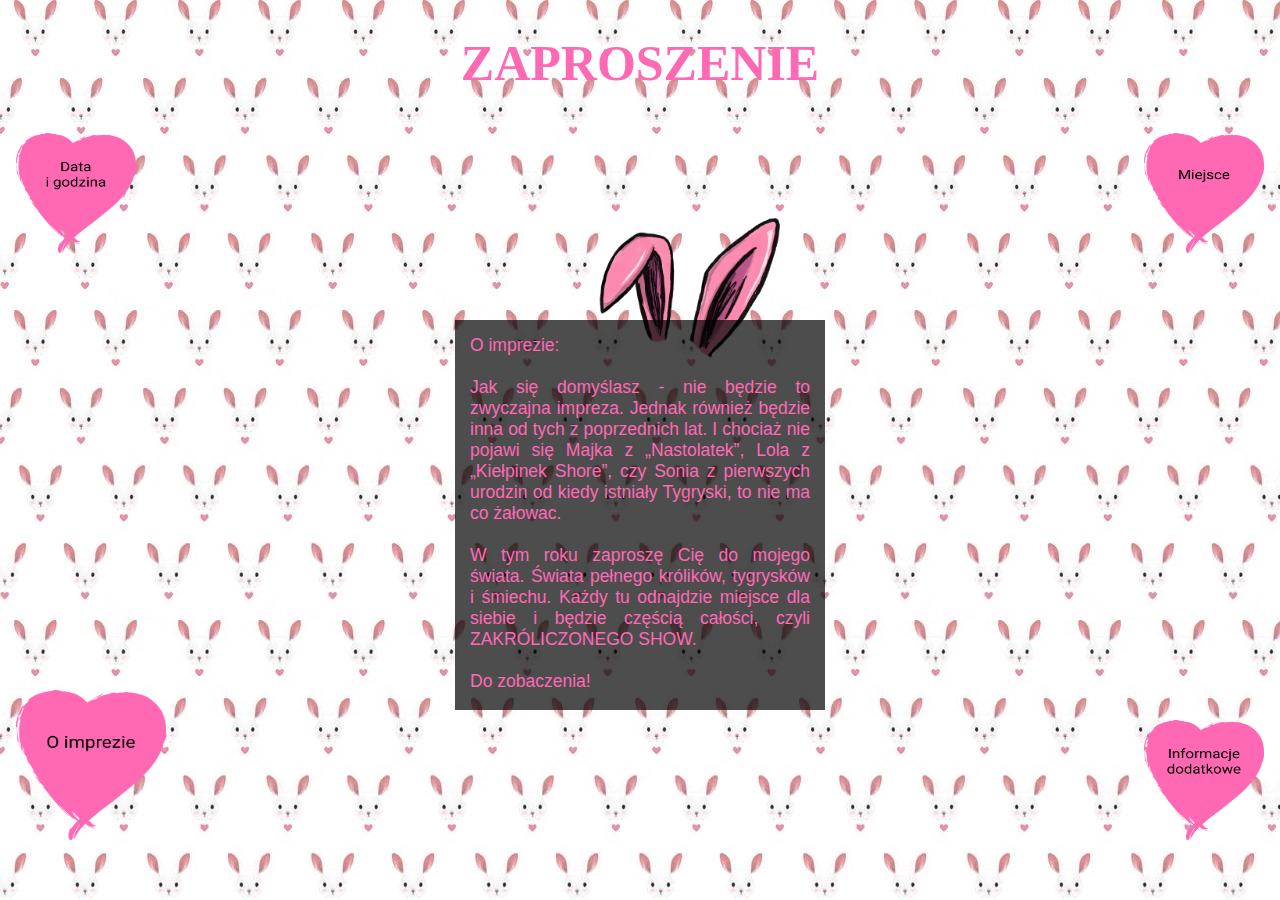
==== about.html @ 89b13992 "Initial commit" ====
<!DOCTYPE html>
<html>
  <head>
    <title>Zaproszenie</title>
	<meta charset="UTF-8"> 
  <link href="style.css" type="text/css" rel="stylesheet">
  </head>
  <body>
    <div class="header">
	  <a href="./index.html"><h1>ZAPROSZENIE</h1></a>
	</div>
			
	<div class="container">
		<div class="centered">
			<div class="div3">
				O imprezie:
				<br><br>
				Jak się domyślasz - nie będzie to zwyczajna impreza. Jednak również będzie inna od tych z poprzednich lat. I chociaż nie pojawi się Majka z „Nastolatek”, Lola z „Kiełpinek Shore”, czy Sonia z  pierwszych urodzin od kiedy istniały Tygryski, to nie ma co żałowac. <br><br> W tym roku zaproszę Cię do mojego świata. Świata pełnego królików, tygrysków i śmiechu. Każdy tu odnajdzie miejsce dla siebie i będzie częścią całości, czyli ZAKRÓLICZONEGO SHOW. <br><br> Do zobaczenia!
			</div>	
		</div>
		<a class="top-left" href="./datetime.html"> <img src="h1date.png" alt="Heart" height="120" width="120"> </a>
		<a class="top-right" href="./place.html"> <img src="h1place.png" alt="Heart" height="120" width="120"> </a>
		<a class="bottom-left" href="./about.html"> <img src="h1about.png" alt="Heart" height="150" width="150"> </a>	
		<a class="bottom-right" href="./info.html"> <img src="h1info.png" alt="Heart" height="120" width="120"> </a>

	</div> 
	<p id="demo"></p>
	<script>
	function myFunction() {
		document.getElementById("demo").innerHTML = "Data: 28 kwietnia <br>Godzina: 15:00-15:30";
	}
	</script>
</body>
</html>
---- style.css ----
html, body {
  margin: 0;
  padding: 0;
}

body {
  font-family: 'Roboto', sans-serif;
  font-size: 30;
  color:hotpink;
  background-color:black;
  background: url(./bunny.jpg);
}

.container {
	font-size: 20px;
	height: 80%;
	width: 100%;
    position: absolute;
    text-align: center;
    color: black;
}
.bottom-left {
    position: absolute;
    bottom: 0px;
    left: 16px;
}
.top-left {
    position: absolute;
    top: 8px;
    left: 16px;
}
.top-right {
    position: absolute;
    top: 8px;
    right: 16px;
}
.bottom-right {
    position: absolute;
    bottom: 0px;
    right: 16px;
}

.bottom-left-text {
    position: absolute;
    bottom: 80px;
    left: 40px;
}
.top-left-text {
    position: absolute;
    top: 50px;
    left: 25px;
}
.top-right-text {
    position: absolute;
    top: 180px;
    right: 60px;
}
.bottom-right-text {
    position: absolute;
    bottom: 90px;
    right: 50px;
}
p {
    position: absolute;
    top: 258px;
    left: 16px;
	color: black;
}
.centered {
	padding:50px;
	padding-top: 110px;
	padding-bottom: 50px;
    position: absolute;
    top: 50%;
    left: 50%;
    transform: translate(-50%, -50%);
	background: url(./bunny-ears.png);
	background-repeat: no-repeat;
    background-position: 69% -1%;
	background-size: 200px;
	text-align: center;
	font-size: 50px;
	color: hotpink;
} 

a:link {
    text-decoration: none;
	color: hotpink;
}

a:visited {
    text-decoration: none;
	color: hotpink;
}

a:hover {
    text-decoration: underline;
}

a:active {
    text-decoration: underline;
}

h1{	
	font-family: 'Allura', script;
}

h2{	
	margin:0;
	font-family: 'Allura', script;
    text-shadow: 2px 2px #ff00ff;
}

h5{	
	margin:0;
    text-shadow: 2px 2px #ff0000;
	font-family: 'Allura', script;
}

h6{	
	margin:0;
	font-size:15px;
}

.header {
	text-align: center;
	font-size: 25px;
}

.div1 {
    width: 200px;
    height: 72px;
    padding: 15px;
/*    border: 1px solid red;*/
	font-size:17.5px;
	box-sizing: border-box;
	background-color: rgba(1, 1, 1, 0.7);
}
.div2 {
    width: 200px;
    height: 72px;
    padding: 15px;
/*    border: 1px solid red;*/
	font-size:17.5px;
	box-sizing: border-box;
	background-color: rgba(1, 1, 1, 0.7);
}
.div3 {
    width: 370px;
    height: 390px;
    padding: 15px;
/*    border: 1px solid red;*/
	font-size:17.5px;
	box-sizing: border-box;
	background-color: rgba(1, 1, 1, 0.7);
    text-align: justify;
}
.div4 {
    width: 370px;
    height: 410px;
    padding: 15px;
/*    border: 1px solid red;*/
	font-size:17.5px;
	box-sizing: border-box;
	background-color: rgba(1, 1, 1, 0.7);
}
/*.btn {
	background: url(./heart.png);
	background-size: 150px;
	background-repeat: no-repeat;
	border: 1px;
	height: 150px;
	color: #000;
	padding: 50px 10px;
	text-decoration: none; 
}*/
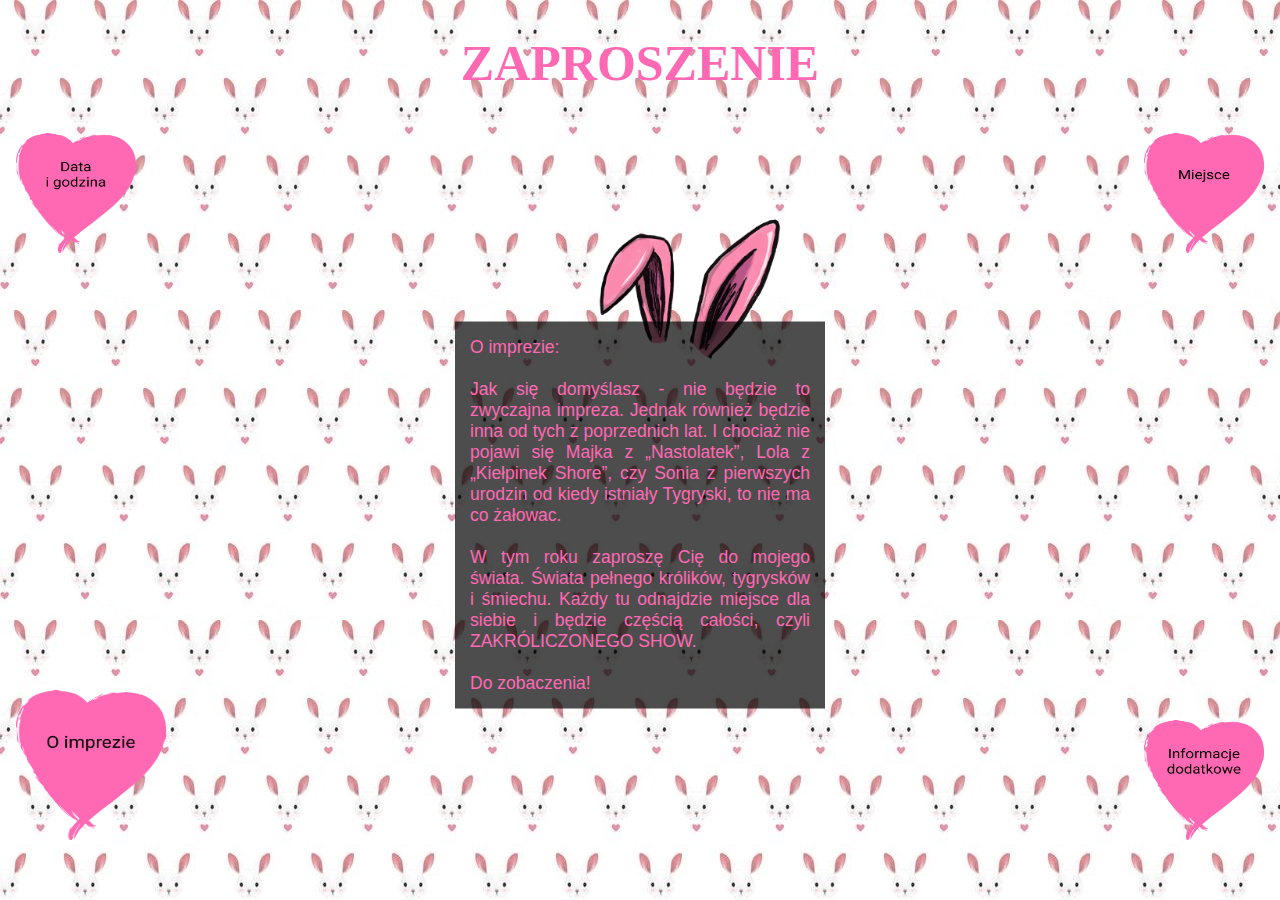
==== commit ce046b12: "6" ====
--- a/about.html
+++ b/about.html
@@ -24,11 +24,5 @@
 		<a class="bottom-right" href="./info.html"> <img src="h1info.png" alt="Heart" height="120" width="120"> </a>
 
 	</div> 
-	<p id="demo"></p>
-	<script>
-	function myFunction() {
-		document.getElementById("demo").innerHTML = "Data: 28 kwietnia <br>Godzina: 15:00-15:30";
-	}
-	</script>
 </body>
 </html>--- a/style.css
+++ b/style.css
@@ -128,8 +128,7 @@
 }
 
 .div1 {
-    width: 200px;
-    height: 72px;
+    width: 250px;
     padding: 15px;
 /*    border: 1px solid red;*/
 	font-size:17.5px;
@@ -137,8 +136,7 @@
 	background-color: rgba(1, 1, 1, 0.7);
 }
 .div2 {
-    width: 200px;
-    height: 72px;
+    width: 220px;
     padding: 15px;
 /*    border: 1px solid red;*/
 	font-size:17.5px;
@@ -147,7 +145,6 @@
 }
 .div3 {
     width: 370px;
-    height: 390px;
     padding: 15px;
 /*    border: 1px solid red;*/
 	font-size:17.5px;
@@ -157,7 +154,6 @@
 }
 .div4 {
     width: 370px;
-    height: 410px;
     padding: 15px;
 /*    border: 1px solid red;*/
 	font-size:17.5px;
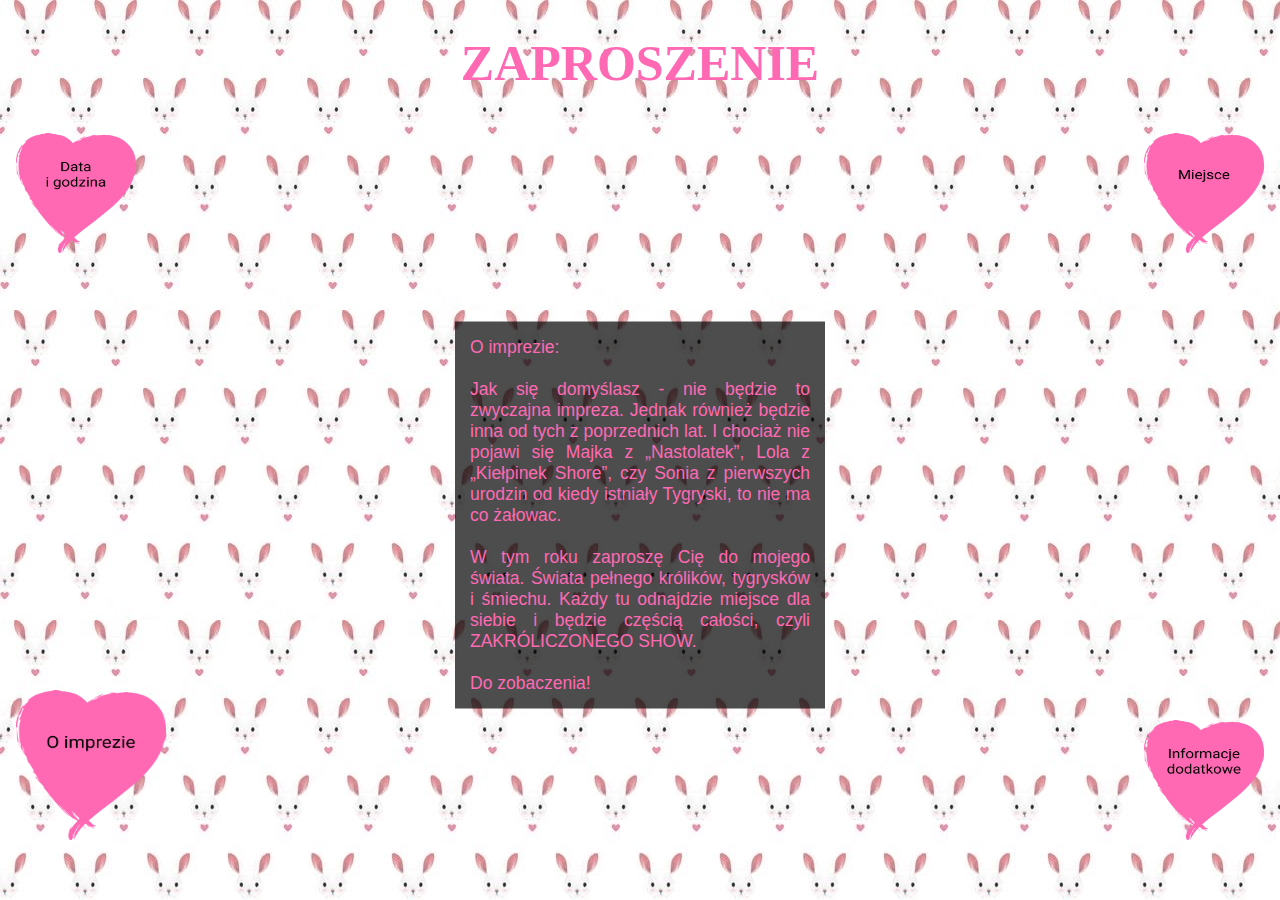
==== commit 9f9ae26f: "c" ====
--- a/about.html
+++ b/about.html
@@ -3,6 +3,7 @@
   <head>
     <title>Zaproszenie</title>
 	<meta charset="UTF-8"> 
+	<meta name="viewport" content="width=device-width, initial-scale=1" /> 
   <link href="style.css" type="text/css" rel="stylesheet">
   </head>
   <body>
--- a/style.css
+++ b/style.css
@@ -7,7 +7,7 @@
   font-family: 'Roboto', sans-serif;
   font-size: 30;
   color:hotpink;
-  background-color:black;
+  background-color:white;
   background: url(./bunny.jpg);
 }
 
@@ -29,6 +29,7 @@
     top: 8px;
     left: 16px;
 }
+
 .top-right {
     position: absolute;
     top: 8px;
@@ -74,14 +75,21 @@
     top: 50%;
     left: 50%;
     transform: translate(-50%, -50%);
-	background: url(./bunny-ears.png);
+/*	background: url(./bunny-ears.png);
 	background-repeat: no-repeat;
     background-position: 69% -1%;
-	background-size: 200px;
+	background-size: 200px;*/
 	text-align: center;
 	font-size: 50px;
 	color: hotpink;
 } 
+
+.twotwo { 
+    position: relative; 
+	text-align: center;
+	font-size: 25px;
+    top: 20%;
+}
 
 a:link {
     text-decoration: none;
@@ -128,7 +136,7 @@
 }
 
 .div1 {
-    width: 250px;
+    width: 260px;
     padding: 15px;
 /*    border: 1px solid red;*/
 	font-size:17.5px;
@@ -136,7 +144,7 @@
 	background-color: rgba(1, 1, 1, 0.7);
 }
 .div2 {
-    width: 220px;
+    width: 200px;
     padding: 15px;
 /*    border: 1px solid red;*/
 	font-size:17.5px;
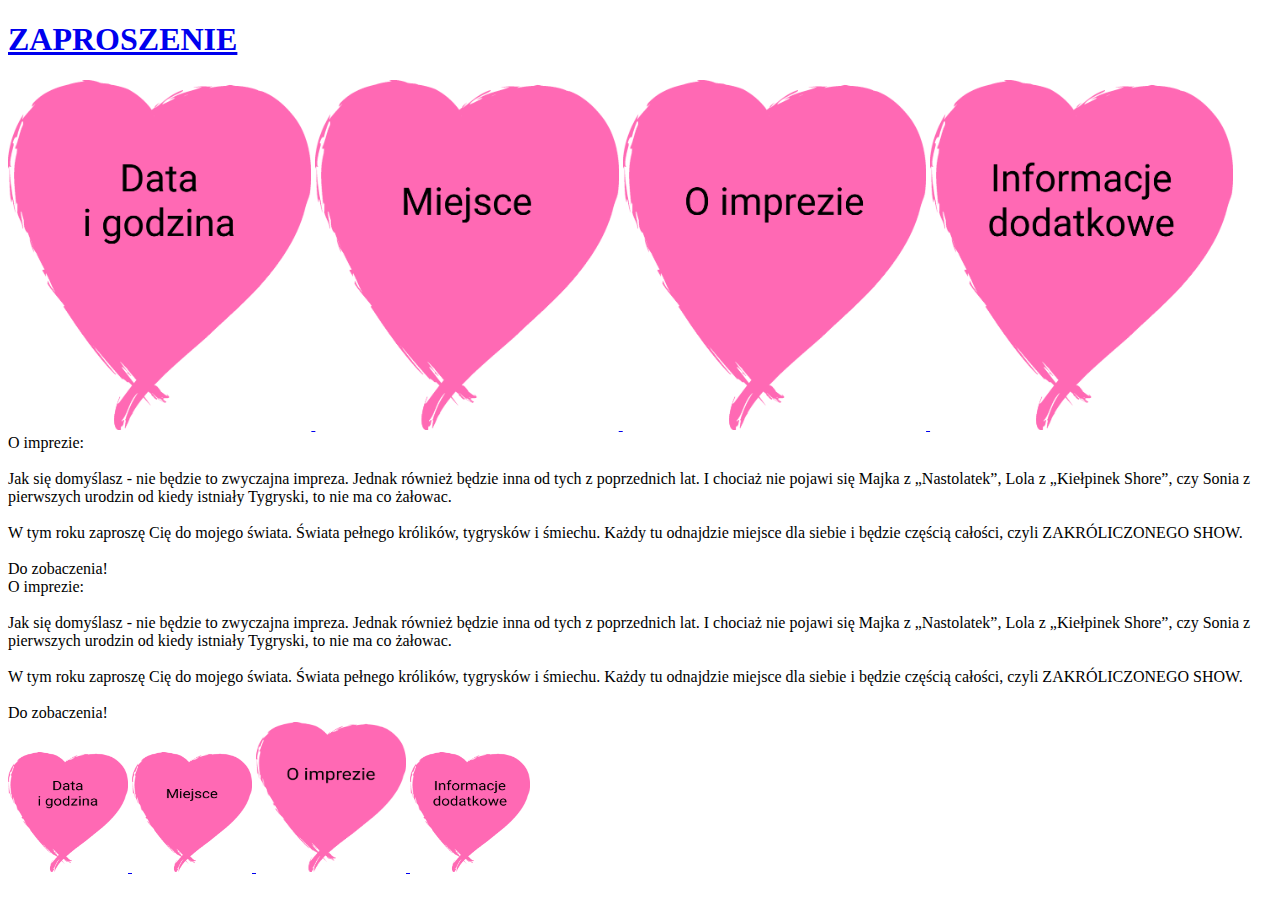
==== commit 43e97892: "asd" ====
--- a/about.html
+++ b/about.html
@@ -10,6 +10,22 @@
     <div class="header">
 	  <a href="./index.html"><h1>ZAPROSZENIE</h1></a>
 	</div>
+	
+	<div class="mobile">
+		<a class="l1" href="./datetime.html"> <img src="h1date.png" alt="Heart" width="24%"> </a>
+		<a class="l2" href="./place.html"> <img src="h1place.png" alt="Heart" width="24%"> </a>
+		<a class="l3" href="./about.html"> <img src="h1about.png" alt="Heart" width="24%"> </a>	
+		<a class="l4" href="./info.html"> <img src="h1info.png" alt="Heart" width="24%"> </a>
+		<br>
+		<div class="l5">
+			<div class="div3">
+				O imprezie:
+				<br><br>
+				Jak się domyślasz - nie będzie to zwyczajna impreza. Jednak również będzie inna od tych z poprzednich lat. I chociaż nie pojawi się Majka z „Nastolatek”, Lola z „Kiełpinek Shore”, czy Sonia z  pierwszych urodzin od kiedy istniały Tygryski, to nie ma co żałowac. <br><br> W tym roku zaproszę Cię do mojego świata. Świata pełnego królików, tygrysków i śmiechu. Każdy tu odnajdzie miejsce dla siebie i będzie częścią całości, czyli ZAKRÓLICZONEGO SHOW. <br><br> Do zobaczenia!
+			</div>	
+		</div>
+	</div>
+
 			
 	<div class="container">
 		<div class="centered">
--- a/style.css
+++ b/style.css
@@ -1,3 +1,36 @@
+/*@media screen and (max-width: 1800px){
+
+	.mobile{
+		visibility: hidden;
+		clear: both;
+		float: left;
+		margin: 10px auto 5px 20px;
+		width: 28%;
+		display: none;
+	}
+}*/
+
+@media screen and (max-width: 800px){
+
+
+	.container{
+		visibility: hidden;
+		clear: both;
+		float: left;
+		margin: 10px auto 5px 20px;
+		width: 28%;
+		display: none;
+	}
+	
+	.l5 { 
+		position: relative; 
+		text-align: center;
+		font-size: 25px;
+		top: 20%;
+  
+}
+
+
 html, body {
   margin: 0;
   padding: 0;
@@ -19,48 +52,7 @@
     text-align: center;
     color: black;
 }
-.bottom-left {
-    position: absolute;
-    bottom: 0px;
-    left: 16px;
-}
-.top-left {
-    position: absolute;
-    top: 8px;
-    left: 16px;
-}
 
-.top-right {
-    position: absolute;
-    top: 8px;
-    right: 16px;
-}
-.bottom-right {
-    position: absolute;
-    bottom: 0px;
-    right: 16px;
-}
-
-.bottom-left-text {
-    position: absolute;
-    bottom: 80px;
-    left: 40px;
-}
-.top-left-text {
-    position: absolute;
-    top: 50px;
-    left: 25px;
-}
-.top-right-text {
-    position: absolute;
-    top: 180px;
-    right: 60px;
-}
-.bottom-right-text {
-    position: absolute;
-    bottom: 90px;
-    right: 50px;
-}
 p {
     position: absolute;
     top: 258px;
@@ -75,21 +67,45 @@
     top: 50%;
     left: 50%;
     transform: translate(-50%, -50%);
-/*	background: url(./bunny-ears.png);
+	background: url(./bunny-ears.png);
 	background-repeat: no-repeat;
     background-position: 69% -1%;
-	background-size: 200px;*/
+	background-size: 200px;
 	text-align: center;
 	font-size: 50px;
 	color: hotpink;
 } 
 
-.twotwo { 
+	.twotwo { 
     position: relative; 
 	text-align: center;
 	font-size: 25px;
     top: 20%;
 }
+
+	.bottom-left {
+		position: absolute;
+		bottom: 0px;
+		left: 16px;
+	}
+	
+	.top-left {
+		position: absolute;
+		top: 8px;
+		left: 16px;
+	}
+	
+	.top-right {
+		position: absolute;
+		top: 8px;
+		right: 16px;
+	}
+	
+	.bottom-right {
+		position: absolute;
+		bottom: 0px;
+		right: 16px;
+	}
 
 a:link {
     text-decoration: none;
@@ -159,6 +175,7 @@
 	box-sizing: border-box;
 	background-color: rgba(1, 1, 1, 0.7);
     text-align: justify;
+	left: 50%
 }
 .div4 {
     width: 370px;
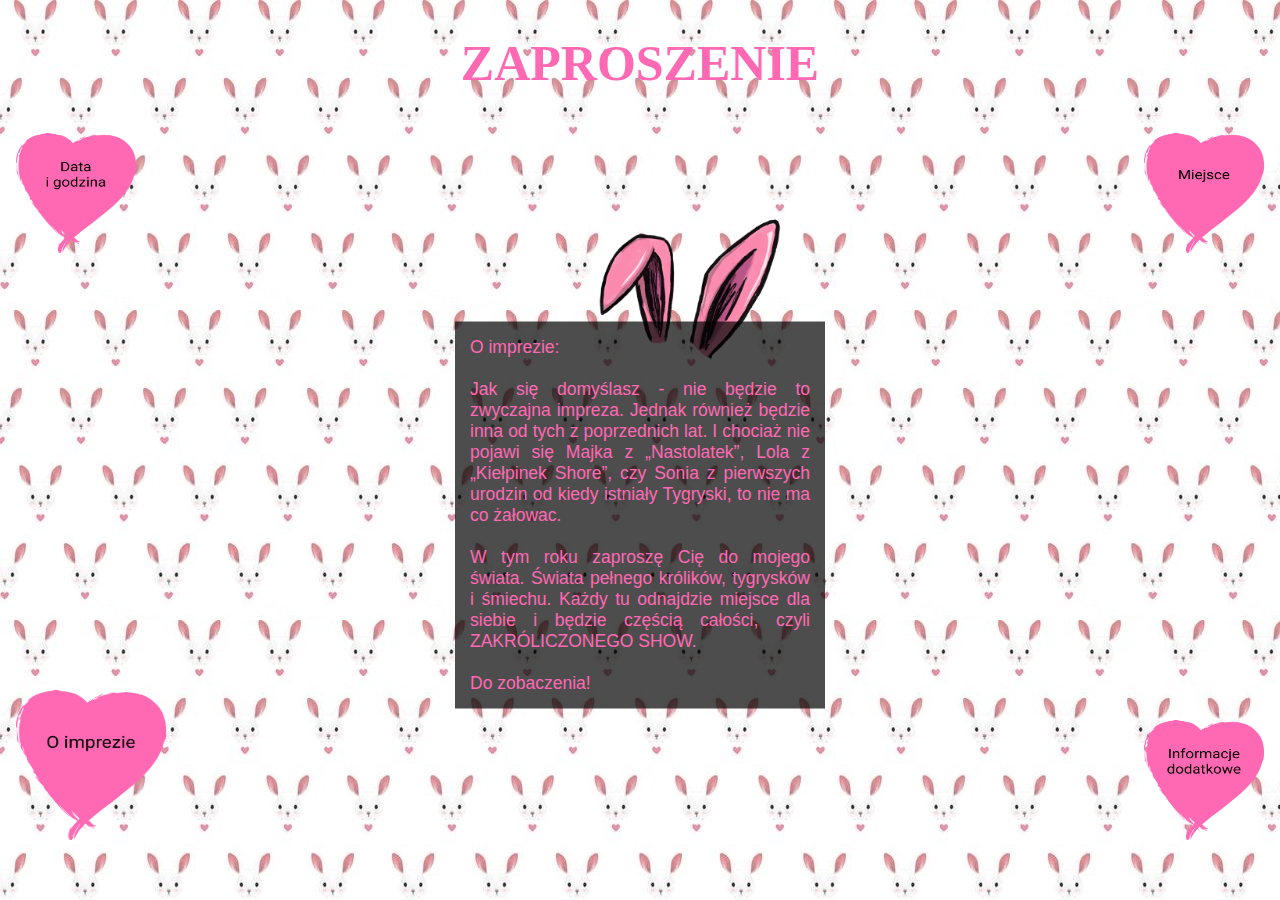
==== commit 2ddbb417: "goddamn" ====
--- a/about.html
+++ b/about.html
@@ -12,17 +12,19 @@
 	</div>
 	
 	<div class="mobile">
-		<a class="l1" href="./datetime.html"> <img src="h1date.png" alt="Heart" width="24%"> </a>
-		<a class="l2" href="./place.html"> <img src="h1place.png" alt="Heart" width="24%"> </a>
-		<a class="l3" href="./about.html"> <img src="h1about.png" alt="Heart" width="24%"> </a>	
-		<a class="l4" href="./info.html"> <img src="h1info.png" alt="Heart" width="24%"> </a>
+		<a class="l1" href="./datetime.html"> <img src="h1date.png" alt="Heart" width="23%"> </a>
+		<a class="l2" href="./place.html"> <img src="h1place.png" alt="Heart" width="23%"> </a>
+		<a class="l3" href="./about.html"> <img src="h1about.png" alt="Heart" width="27%"> </a>	
+		<a class="l4" href="./info.html"> <img src="h1info.png" alt="Heart" width="23%"> </a>
 		<br>
-		<div class="l5">
-			<div class="div3">
-				O imprezie:
-				<br><br>
-				Jak się domyślasz - nie będzie to zwyczajna impreza. Jednak również będzie inna od tych z poprzednich lat. I chociaż nie pojawi się Majka z „Nastolatek”, Lola z „Kiełpinek Shore”, czy Sonia z  pierwszych urodzin od kiedy istniały Tygryski, to nie ma co żałowac. <br><br> W tym roku zaproszę Cię do mojego świata. Świata pełnego królików, tygrysków i śmiechu. Każdy tu odnajdzie miejsce dla siebie i będzie częścią całości, czyli ZAKRÓLICZONEGO SHOW. <br><br> Do zobaczenia!
-			</div>	
+		<div class="mobiled">
+			<div class="l5">
+				<div class="div3">
+					O imprezie:
+					<br><br>
+					Jak się domyślasz - nie będzie to zwyczajna impreza. Jednak również będzie inna od tych z poprzednich lat. I chociaż nie pojawi się Majka z „Nastolatek”, Lola z „Kiełpinek Shore”, czy Sonia z  pierwszych urodzin od kiedy istniały Tygryski, to nie ma co żałowac. <br><br> W tym roku zaproszę Cię do mojego świata. Świata pełnego królików, tygrysków i śmiechu. Każdy tu odnajdzie miejsce dla siebie i będzie częścią całości, czyli ZAKRÓLICZONEGO SHOW. <br><br> Do zobaczenia!
+				</div>	
+			</div>
 		</div>
 	</div>
 
--- a/style.css
+++ b/style.css
@@ -1,18 +1,18 @@
-/*@media screen and (max-width: 1800px){
+@media screen and (max-width: 1800px){
 
 	.mobile{
 		visibility: hidden;
-		clear: both;
-		float: left;
-		margin: 10px auto 5px 20px;
-		width: 28%;
 		display: none;
 	}
-}*/
+}
 
 @media screen and (max-width: 800px){
 
-
+	.mobile{
+		visibility: visible;
+		display: block;
+	}
+	
 	.container{
 		visibility: hidden;
 		clear: both;
@@ -27,7 +27,21 @@
 		text-align: center;
 		font-size: 25px;
 		top: 20%;
-  
+	}
+	.mobiled {
+	padding-top: 70px;
+/*	width: 80%;
+	margin: auto;
+    transform: translate(50%, 50%);*/
+	background: url(./bunny-ears.png);
+	background-repeat: no-repeat;
+    background-position: 100% 0%;
+	background-size: 200px;
+	text-align: center;
+	font-size: 50px;
+	color: hotpink;
+} 
+	
 }
 
 
@@ -153,6 +167,7 @@
 
 .div1 {
     width: 260px;
+	margin: auto;
     padding: 15px;
 /*    border: 1px solid red;*/
 	font-size:17.5px;
@@ -161,6 +176,7 @@
 }
 .div2 {
     width: 200px;
+	margin: auto;
     padding: 15px;
 /*    border: 1px solid red;*/
 	font-size:17.5px;
@@ -169,16 +185,17 @@
 }
 .div3 {
     width: 370px;
+	margin: auto;
     padding: 15px;
 /*    border: 1px solid red;*/
 	font-size:17.5px;
 	box-sizing: border-box;
 	background-color: rgba(1, 1, 1, 0.7);
     text-align: justify;
-	left: 50%
 }
 .div4 {
     width: 370px;
+	margin: auto;
     padding: 15px;
 /*    border: 1px solid red;*/
 	font-size:17.5px;
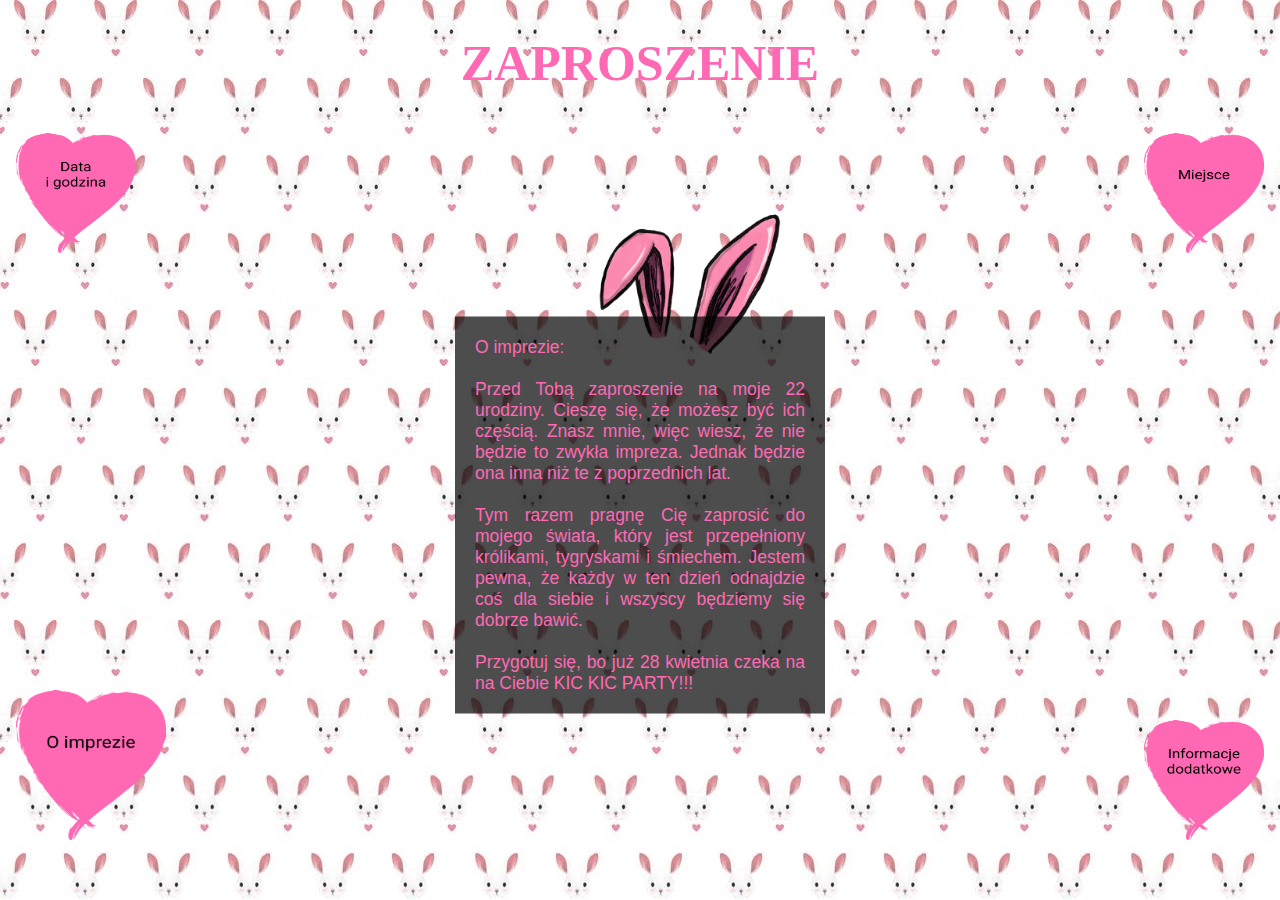
==== commit a7969fcd: "napis" ====
--- a/about.html
+++ b/about.html
@@ -22,7 +22,7 @@
 				<div class="div3">
 					O imprezie:
 					<br><br>
-					Jak się domyślasz - nie będzie to zwyczajna impreza. Jednak również będzie inna od tych z poprzednich lat. I chociaż nie pojawi się Majka z „Nastolatek”, Lola z „Kiełpinek Shore”, czy Sonia z  pierwszych urodzin od kiedy istniały Tygryski, to nie ma co żałowac. <br><br> W tym roku zaproszę Cię do mojego świata. Świata pełnego królików, tygrysków i śmiechu. Każdy tu odnajdzie miejsce dla siebie i będzie częścią całości, czyli ZAKRÓLICZONEGO SHOW. <br><br> Do zobaczenia!
+					Przed Tobą zaproszenie na moje 22 urodziny. Cieszę się, że możesz być ich częścią. Znasz mnie, więc wiesz, że nie będzie to zwykła impreza. Jednak będzie ona inna niż te z poprzednich lat. Tym razem pragnę Cię zaprosić do mojego świata, który jest przepełniony królikami, tygryskami i śmiechem. Jestem pewna, że każdy w ten dzień odnajdzie coś dla siebie i wszyscy będziemy się dobrze bawić. <br><br>Przygotuj się, bo już 28 kwietnia czeka na na Ciebie KIC KIC PARTY!!!
 				</div>	
 			</div>
 		</div>
@@ -34,7 +34,7 @@
 			<div class="div3">
 				O imprezie:
 				<br><br>
-				Jak się domyślasz - nie będzie to zwyczajna impreza. Jednak również będzie inna od tych z poprzednich lat. I chociaż nie pojawi się Majka z „Nastolatek”, Lola z „Kiełpinek Shore”, czy Sonia z  pierwszych urodzin od kiedy istniały Tygryski, to nie ma co żałowac. <br><br> W tym roku zaproszę Cię do mojego świata. Świata pełnego królików, tygrysków i śmiechu. Każdy tu odnajdzie miejsce dla siebie i będzie częścią całości, czyli ZAKRÓLICZONEGO SHOW. <br><br> Do zobaczenia!
+				Przed Tobą zaproszenie na moje 22 urodziny. Cieszę się, że możesz być ich częścią. Znasz mnie, więc wiesz, że nie będzie to zwykła impreza. Jednak będzie ona inna niż te z poprzednich lat. <br><br>Tym razem pragnę Cię zaprosić do mojego świata, który jest przepełniony królikami, tygryskami i śmiechem. Jestem pewna, że każdy w ten dzień odnajdzie coś dla siebie i wszyscy będziemy się dobrze bawić. <br><br>Przygotuj się, bo już 28 kwietnia czeka na na Ciebie KIC KIC PARTY!!!
 			</div>	
 		</div>
 		<a class="top-left" href="./datetime.html"> <img src="h1date.png" alt="Heart" height="120" width="120"> </a>
--- a/style.css
+++ b/style.css
@@ -6,28 +6,26 @@
 	}
 }
 
-@media screen and (max-width: 800px){
+@media screen and (max-width: 700px){
 
 	.mobile{
+		padding: 2%;
 		visibility: visible;
 		display: block;
 	}
 	
 	.container{
 		visibility: hidden;
-		clear: both;
-		float: left;
-		margin: 10px auto 5px 20px;
-		width: 28%;
 		display: none;
 	}
-	
+		
 	.l5 { 
 		position: relative; 
 		text-align: center;
 		font-size: 25px;
 		top: 20%;
 	}
+	
 	.mobiled {
 	padding-top: 70px;
 /*	width: 80%;
@@ -35,7 +33,7 @@
     transform: translate(50%, 50%);*/
 	background: url(./bunny-ears.png);
 	background-repeat: no-repeat;
-    background-position: 100% 0%;
+    background-position: 70% 0%;
 	background-size: 200px;
 	text-align: center;
 	font-size: 50px;
@@ -168,7 +166,7 @@
 .div1 {
     width: 260px;
 	margin: auto;
-    padding: 15px;
+    padding: 20px;
 /*    border: 1px solid red;*/
 	font-size:17.5px;
 	box-sizing: border-box;
@@ -177,8 +175,7 @@
 .div2 {
     width: 200px;
 	margin: auto;
-    padding: 15px;
-/*    border: 1px solid red;*/
+    padding: 20px;
 	font-size:17.5px;
 	box-sizing: border-box;
 	background-color: rgba(1, 1, 1, 0.7);
@@ -186,8 +183,7 @@
 .div3 {
     width: 370px;
 	margin: auto;
-    padding: 15px;
-/*    border: 1px solid red;*/
+    padding: 20px;
 	font-size:17.5px;
 	box-sizing: border-box;
 	background-color: rgba(1, 1, 1, 0.7);
@@ -196,19 +192,8 @@
 .div4 {
     width: 370px;
 	margin: auto;
-    padding: 15px;
-/*    border: 1px solid red;*/
+    padding: 20px;
 	font-size:17.5px;
 	box-sizing: border-box;
 	background-color: rgba(1, 1, 1, 0.7);
-}
-/*.btn {
-	background: url(./heart.png);
-	background-size: 150px;
-	background-repeat: no-repeat;
-	border: 1px;
-	height: 150px;
-	color: #000;
-	padding: 50px 10px;
-	text-decoration: none; 
-}*/+}